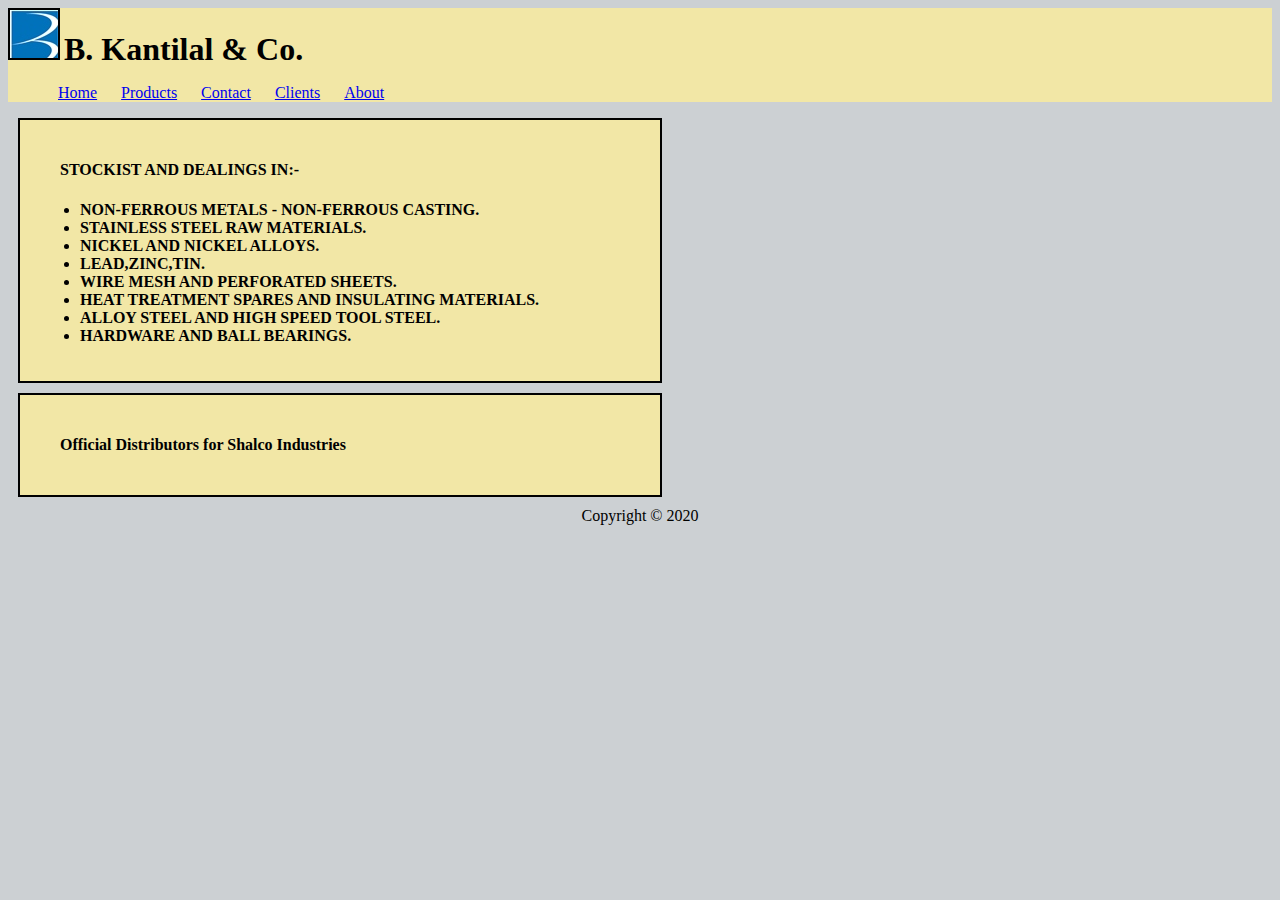
==== index.html @ 687e2c0f "Added Clients List 0.2" ====
<!DOCTYPE html>
<html>
<head>
	<title> B. Kantilal & Co.</title>
	<link rel="stylesheet" type="text/css" href="style.css">
	<link rel="icon" href="bkc_iconsmall_new_small.jpg" type="image/jpg" sizes="48x48">
</head>

<body>
	<header>
	
		<img style="display:inline;border: 2px solid black;" src="bkc_iconsmall_new_small.jpg">
		<h1 style="display:inline;" > B. Kantilal & Co.</h1>
		<ul id="nav">
			<li><a href="index.html">Home</a></li>
			<li><a href="products.html">Products</a></li>
			<li><a href="contact.html">Contact</a></li>
			<li><a href="clients.html">Clients</a></li>
			<li><a href="about.html">About</a></li>
		</ul>	
	</header>
	<div id="box" style="width:600px;">
	<!-- <div style="background-color:hsl(51, 75%, 80%);border: 2px solid black;width:400px;margin:10px" > -->
		 <h4><b>&nbsp;&nbsp;&nbsp;&nbsp;&nbsp;STOCKIST AND DEALINGS IN:-</b></h4>
		 <b><ul>
			<li>NON-FERROUS METALS - NON-FERROUS CASTING.</li>
			<li>STAINLESS STEEL RAW MATERIALS.</li>
			<li>NICKEL AND NICKEL ALLOYS.</li>
			<li>LEAD,ZINC,TIN.</li>
			<li>WIRE MESH AND PERFORATED SHEETS.</li>
			<li>HEAT TREATMENT SPARES AND INSULATING MATERIALS.</li>
			<li>ALLOY STEEL AND HIGH SPEED TOOL STEEL.</li>
			<li>HARDWARE AND BALL BEARINGS.</li>
		 </ul></b>
	</div>
	<div id="box" style="width:600px;">
	<!-- <div style="background-color:hsl(51, 75%, 80%);border: 2px solid black;width:400px;margin:10px" > -->
		 <h4><b>&nbsp;&nbsp;&nbsp;&nbsp;&nbsp;Official Distributors for Shalco Industries</b></h4>
		 <b></b>
	</div>

	<div style="background-color:rgb(204,208,211);" >
	</div>
 

    
    
  <footer style="text-align:center;"> Copyright &#169;	 2020 </footer>  
</body>

</html>
---- style.css ----
header{
	/* Light Gold */
	background-color:hsl(51, 75%, 80%);
	


	 /* gold, rgb(240,192,30) hsl(51, 95%, 50%) */
	/* background-image: linear-gradient(to bottom right, gold, hsl(51, 75%, 80%)); */
}
#nav li{					
		display:inline;
		padding:10px;
		font-size:1rem;
	}
/* h1{ */
		/* font-family: Monospace; */
	/* }  */
body{
		/*  Background */
		background-color:rgb(204,208,211);  
		
		/* font-family: Monospace; */
		font-family: "Times New Roman";
	
	}

#box{
	/* Light Gold Background */
	background-color:hsl(51, 75%, 80%);

	border: 2px solid black; 
	width:800px;
	padding:20px;
	margin:10px;
}
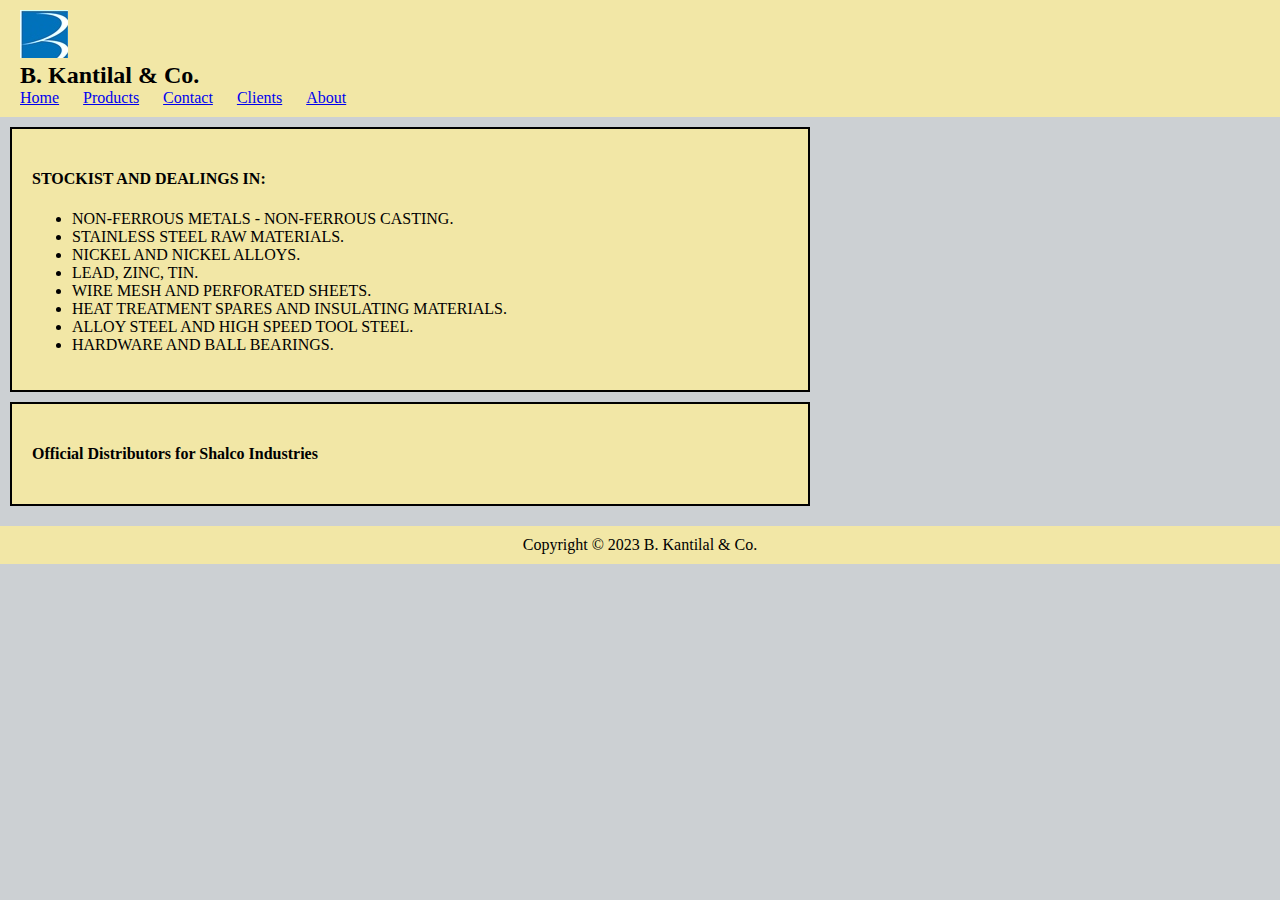
==== commit 16a8703d: "Update index.html (Corrected footer with Copyright)" ====
--- a/index.html
+++ b/index.html
@@ -1,51 +1,48 @@
 <!DOCTYPE html>
-<html>
+<html lang="en">
 <head>
-	<title> B. Kantilal & Co.</title>
-	<link rel="stylesheet" type="text/css" href="style.css">
-	<link rel="icon" href="bkc_iconsmall_new_small.jpg" type="image/jpg" sizes="48x48">
+    <meta charset="UTF-8">
+    <meta name="viewport" content="width=device-width, initial-scale=1.0">
+    <title>B. Kantilal & Co.</title>
+    <link rel="stylesheet" type="text/css" href="style.css">
+    <link rel="icon" href="bkc_iconsmall_new_small.jpg" type="image/jpg" sizes="48x48">
+    <style>
+        /* Add your CSS styles here */
+    </style>
 </head>
-
 <body>
-	<header>
-	
-		<img style="display:inline;border: 2px solid black;" src="bkc_iconsmall_new_small.jpg">
-		<h1 style="display:inline;" > B. Kantilal & Co.</h1>
-		<ul id="nav">
-			<li><a href="index.html">Home</a></li>
-			<li><a href="products.html">Products</a></li>
-			<li><a href="contact.html">Contact</a></li>
-			<li><a href="clients.html">Clients</a></li>
-			<li><a href="about.html">About</a></li>
-		</ul>	
-	</header>
-	<div id="box" style="width:600px;">
-	<!-- <div style="background-color:hsl(51, 75%, 80%);border: 2px solid black;width:400px;margin:10px" > -->
-		 <h4><b>&nbsp;&nbsp;&nbsp;&nbsp;&nbsp;STOCKIST AND DEALINGS IN:-</b></h4>
-		 <b><ul>
-			<li>NON-FERROUS METALS - NON-FERROUS CASTING.</li>
-			<li>STAINLESS STEEL RAW MATERIALS.</li>
-			<li>NICKEL AND NICKEL ALLOYS.</li>
-			<li>LEAD,ZINC,TIN.</li>
-			<li>WIRE MESH AND PERFORATED SHEETS.</li>
-			<li>HEAT TREATMENT SPARES AND INSULATING MATERIALS.</li>
-			<li>ALLOY STEEL AND HIGH SPEED TOOL STEEL.</li>
-			<li>HARDWARE AND BALL BEARINGS.</li>
-		 </ul></b>
-	</div>
-	<div id="box" style="width:600px;">
-	<!-- <div style="background-color:hsl(51, 75%, 80%);border: 2px solid black;width:400px;margin:10px" > -->
-		 <h4><b>&nbsp;&nbsp;&nbsp;&nbsp;&nbsp;Official Distributors for Shalco Industries</b></h4>
-		 <b></b>
-	</div>
-
-	<div style="background-color:rgb(204,208,211);" >
-	</div>
- 
-
-    
-    
-  <footer style="text-align:center;"> Copyright &#169;	 2020 </footer>  
+    <header>
+        <nav>
+            <img src="bkc_iconsmall_new_small.jpg" alt="BKC Logo">
+            <h1>B. Kantilal & Co.</h1>
+            <ul id="nav">
+                <li><a href="index.html">Home</a></li>
+                <li><a href="products.html">Products</a></li>
+                <li><a href="contact.html">Contact</a></li>
+                <li><a href="clients.html">Clients</a></li>
+                <li><a href="about.html">About</a></li>
+            </ul>
+        </nav>
+    </header>
+    <div class="box">
+        <h4><b>STOCKIST AND DEALINGS IN:</b></h4>
+        <ul>
+            <li>NON-FERROUS METALS - NON-FERROUS CASTING.</li>
+            <li>STAINLESS STEEL RAW MATERIALS.</li>
+            <li>NICKEL AND NICKEL ALLOYS.</li>
+            <li>LEAD, ZINC, TIN.</li>
+            <li>WIRE MESH AND PERFORATED SHEETS.</li>
+            <li>HEAT TREATMENT SPARES AND INSULATING MATERIALS.</li>
+            <li>ALLOY STEEL AND HIGH SPEED TOOL STEEL.</li>
+            <li>HARDWARE AND BALL BEARINGS.</li>
+        </ul>
+    </div>
+    <div class="box">
+        <h4><b>Official Distributors for Shalco Industries</b></h4>
+    </div>
+    <!-- <div class="footer">
+        <p >&copy; 2023 B. Kantilal & Co.</p>
+    </div> -->
+	<footer>Copyright &#169; 2023 B. Kantilal & Co.</footer>
 </body>
-
 </html>
--- a/style.css
+++ b/style.css
@@ -1,35 +1,86 @@
-header{
-	/* Light Gold */
-	background-color:hsl(51, 75%, 80%);
-	
+/* Reset some default styles */
+html, body {
+    margin: 0;
+    padding: 0;
+}
 
+/* Apply a box-sizing border-box model to all elements */
+*, *::before, *::after {
+    box-sizing: border-box;
+}
 
-	 /* gold, rgb(240,192,30) hsl(51, 95%, 50%) */
-	/* background-image: linear-gradient(to bottom right, gold, hsl(51, 75%, 80%)); */
+/* Define some basic styles for the body */
+body {
+    background-color: rgb(204, 208, 211);
+    font-family: "Times New Roman", serif;
+    margin: 0;
+    padding: 0;
 }
-#nav li{					
-		display:inline;
-		padding:10px;
-		font-size:1rem;
-	}
-/* h1{ */
-		/* font-family: Monospace; */
-	/* }  */
-body{
-		/*  Background */
-		background-color:rgb(204,208,211);  
-		
-		/* font-family: Monospace; */
-		font-family: "Times New Roman";
-	
-	}
 
-#box{
-	/* Light Gold Background */
-	background-color:hsl(51, 75%, 80%);
+/* Style the header */
+header {
+    background-color: hsl(51, 75%, 80%);
+    display: flex;
+    align-items: center;
+    padding: 10px 20px;
+}
 
-	border: 2px solid black; 
-	width:800px;
-	padding:20px;
-	margin:10px;
+/* Style the logo and site title */
+header img {
+    max-width: 48px;
+    margin-right: 10px;
 }
+
+header h1 {
+    margin: 0;
+    font-size: 1.5rem;
+}
+
+/* Style the navigation menu */
+header ul#nav {
+    list-style: none;
+    margin: 0;
+    padding: 0;
+}
+
+header li {
+    display: inline;
+    margin-right: 20px;
+}
+
+/* Style the content boxes */
+.box {
+    background-color: hsl(51, 75%, 80%);
+    border: 2px solid black;
+    padding: 20px;
+    margin: 10px;
+    max-width: 800px;
+}
+
+/* Style the footer */
+footer {
+    text-align: center;
+    background-color: hsl(51, 75%, 80%);
+    padding: 10px;
+    margin-top: 20px;
+    clear: both; 
+}
+
+/* Media query for responsive design */
+/* @media (max-width: 768px) { */ 
+    @media (max-width: 1100px) {
+    header {
+        flex-direction: column;
+        align-items: center;
+        text-align: center;
+    }
+
+    header img {
+        margin-bottom: 10px;
+    }
+
+    header li {
+        display: block;
+        margin: 10px 0;
+    }
+}
